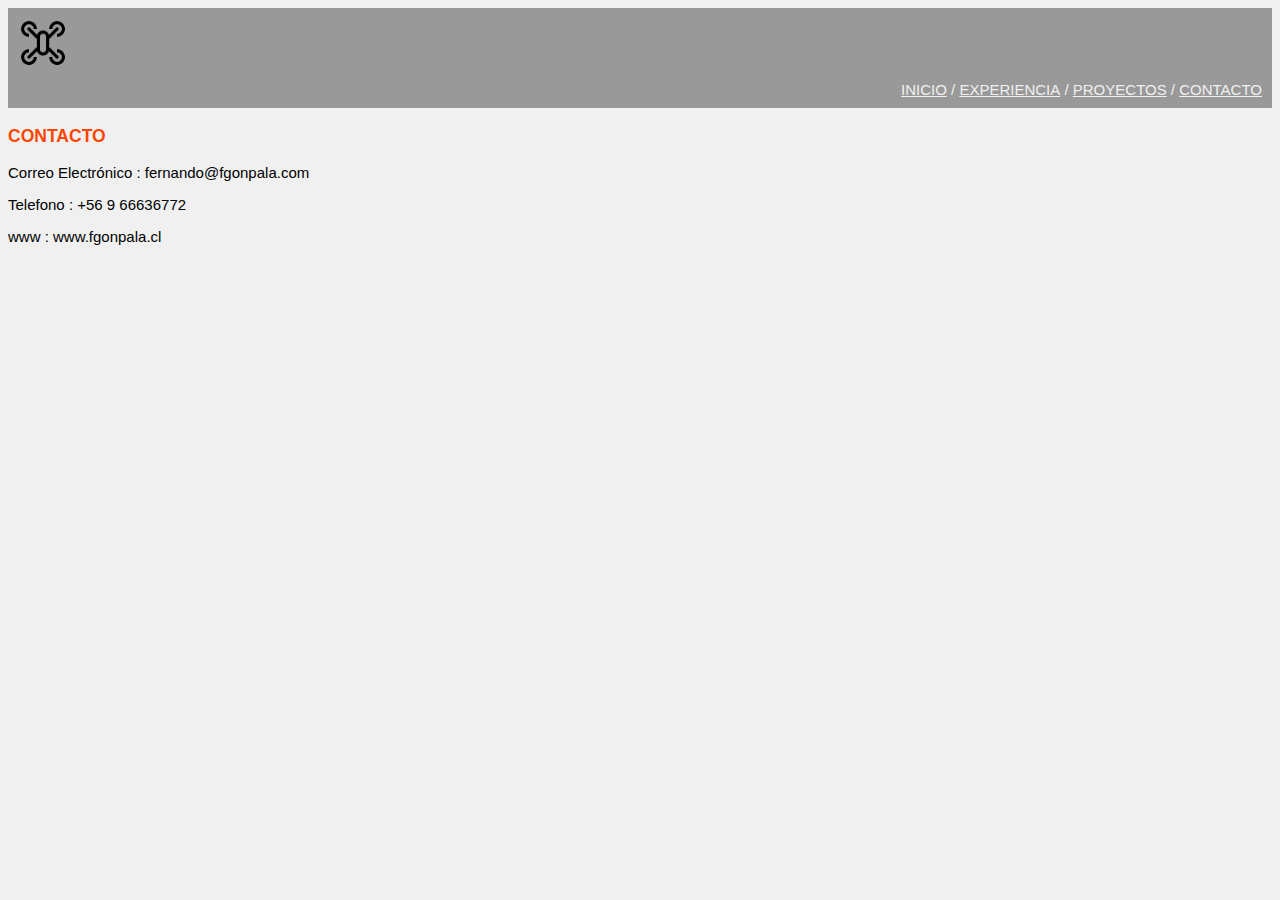
==== contacto.html @ 8d8ed30f "Add files via upload" ====
<!DOCTYPE html>
<html>
    <header>
        <link rel="stylesheet" href="css/estilo.css" >
        <title>FERNANDO GONZALEZ PALACIOS</title>
     </header>   
     <body>
        <div id="header">
            <img src="img/drone_icon.png" width="50px" id="logo">
            <nav id="menu">
                <a href="inicio.html" >INICIO</a>&nbsp;/
                <a href="experiencia.html" >EXPERIENCIA</a>&nbsp;/
                <a href="proyectos.html" >PROYECTOS</a>&nbsp;/
                <a href="contacto.html" >CONTACTO</a>
             </nav>
        </div>    
         <h3>CONTACTO</h3>
         <div>
              <p>Correo Electrónico&nbsp;:&nbsp;fernando@fgonpala.com</p>  
              <p>Telefono&nbsp;:&nbsp;+56 9 66636772</p>  
              <p>www&nbsp;:&nbsp;www.fgonpala.cl  
         </div>    
     </body>
    <footer></footer>
</html>
---- css/estilo.css ----
body {
    background-color: #F0F0F0;
    font-family: 'Gill Sans', 'Gill Sans MT', Calibri, 'Trebuchet MS', sans-serif;
    font-size: 15px;
}
#menu{
    text-align: right;
    padding-bottom: 10px;
    padding-right: 10px;
    color: #F0F0F0;
 }
 #menu>a{
     color: #F0F0F0;
 }
#header{
    background-color: #999999;
}
#logo{
    padding: 10px;
}
h3{
    color:orangered;
}
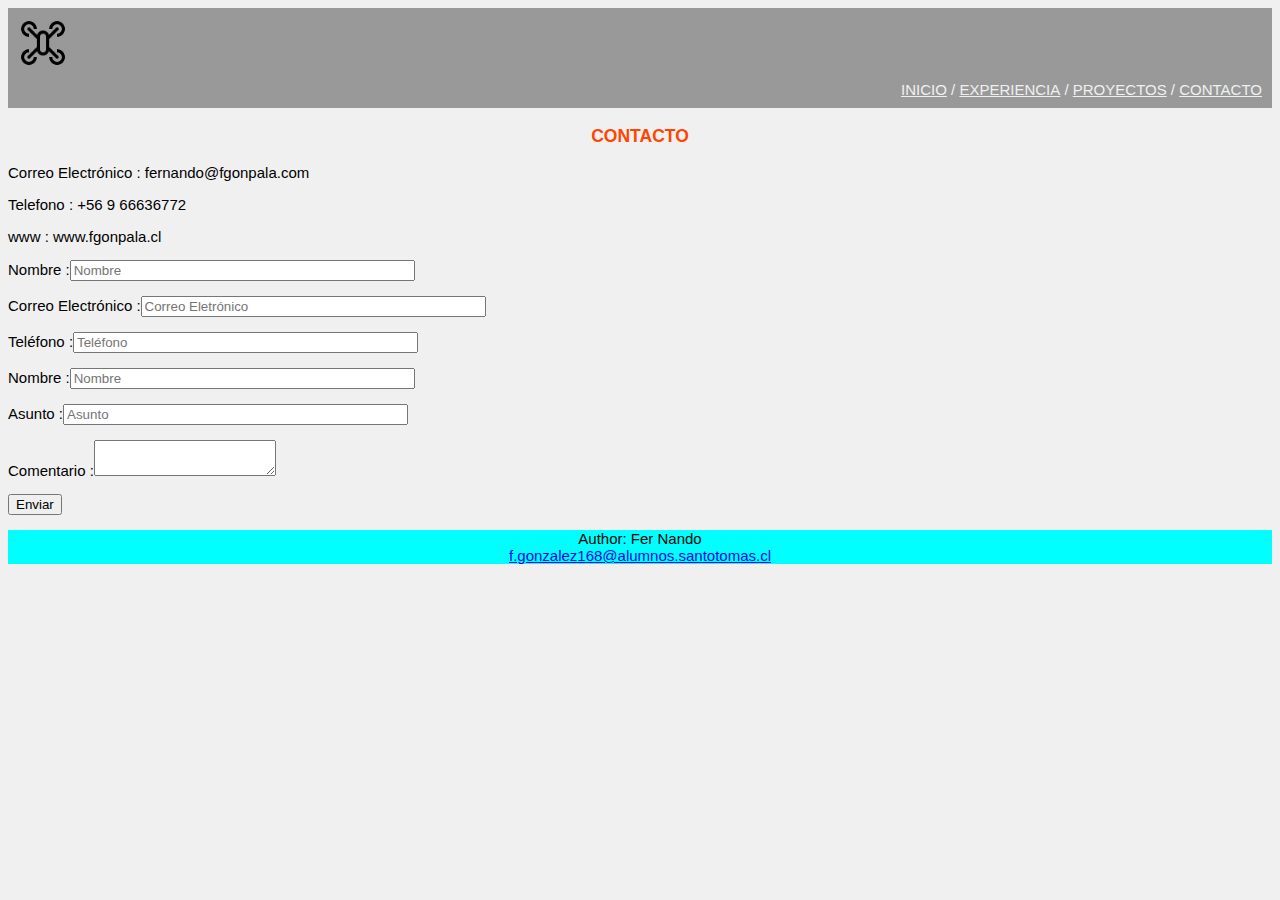
==== commit 7451bb5a: "final" ====
--- a/contacto.html
+++ b/contacto.html
@@ -1,25 +1,45 @@
 <!DOCTYPE html>
 <html>
-    <header>
+    <head>
         <link rel="stylesheet" href="css/estilo.css" >
         <title>FERNANDO GONZALEZ PALACIOS</title>
-     </header>   
+     </head>   
      <body>
-        <div id="header">
-            <img src="img/drone_icon.png" width="50px" id="logo">
-            <nav id="menu">
-                <a href="inicio.html" >INICIO</a>&nbsp;/
-                <a href="experiencia.html" >EXPERIENCIA</a>&nbsp;/
-                <a href="proyectos.html" >PROYECTOS</a>&nbsp;/
-                <a href="contacto.html" >CONTACTO</a>
-             </nav>
-        </div>    
+        <!-- BARRA DE NAVEGACION -->          
+        <header>
+            <div id="header">
+                <img src="img/drone_icon.png" width="50px" id="logo">
+                <nav id="menu">
+                    <a href="index.html" >INICIO</a>&nbsp;/
+                    <a href="experiencia.html" >EXPERIENCIA</a>&nbsp;/
+                    <a href="proyectos.html" >PROYECTOS</a>&nbsp;/
+                    <a href="contacto.html" >CONTACTO</a>
+                </nav>
+            </div>
+         </header>    
+          <!-- FORMULARIO DE CONTACTO --> 
          <h3>CONTACTO</h3>
          <div>
               <p>Correo Electrónico&nbsp;:&nbsp;fernando@fgonpala.com</p>  
               <p>Telefono&nbsp;:&nbsp;+56 9 66636772</p>  
-              <p>www&nbsp;:&nbsp;www.fgonpala.cl  
+              <p>www&nbsp;:&nbsp;www.fgonpala.cl </p>
+              <form>
+                  <p><label>Nombre&nbsp;:</label><input type="text" size="40" name="nombre" placeholder="Nombre" ></p>
+                  <p><label>Correo Electrónico&nbsp;:</label><input type="text" size="40" name="correo" placeholder="Correo Eletrónico" ></p>
+                  <p><label>Teléfono&nbsp;:</label><input type="text" size="40" name="telefono" placeholder="Teléfono" ></p>
+                  <p><label>Nombre&nbsp;:</label><input type="text" size="40" name="nombre" placeholder="Nombre" ></p>
+                  <p><label>Asunto&nbsp;:</label><input type="text" size="40" name="Asunto" placeholder="Asunto" ></p>
+                  <p><label>Comentario&nbsp;:</label><textarea rows="2" name="asunto"></textarea></p>
+                  <p><button type="submit" name="boton" >Enviar</button></p>
+                  
+
+                             
+
+              </form>
          </div>    
      </body>
-    <footer></footer>
+     <footer>
+        <p>Author: Fer Nando<br>
+        <a href="mailto:f.gonzalez168@alumnos.santotomas.cl">f.gonzalez168@alumnos.santotomas.cl</a></p>
+    </footer>
 </html>--- a/css/estilo.css
+++ b/css/estilo.css
@@ -1,23 +1,43 @@
+
+/*Definiciones básicas de la pagina*/
 body {
     background-color: #F0F0F0;
     font-family: 'Gill Sans', 'Gill Sans MT', Calibri, 'Trebuchet MS', sans-serif;
     font-size: 15px;
 }
+h3{
+    text-align: center;
+}
+footer{
+    text-align: center;
+    background-color: aqua;
+}
+/*Definiciones para la barra de navegación*/
 #menu{
     text-align: right;
     padding-bottom: 10px;
     padding-right: 10px;
     color: #F0F0F0;
  }
+
+ /*Definiciones para los links la barra de navegación*/
  #menu>a{
      color: #F0F0F0;
  }
-#header{
+
+/*Definiciones el encabezado selector por etiqueta*/
+header{
     background-color: #999999;
 }
+
+/*Definiciones el logo selector por ID*/
 #logo{
     padding: 10px;
 }
+
 h3{
     color:orangered;
+}
+#contenido-quiensoy{
+    text-align: center;
 }